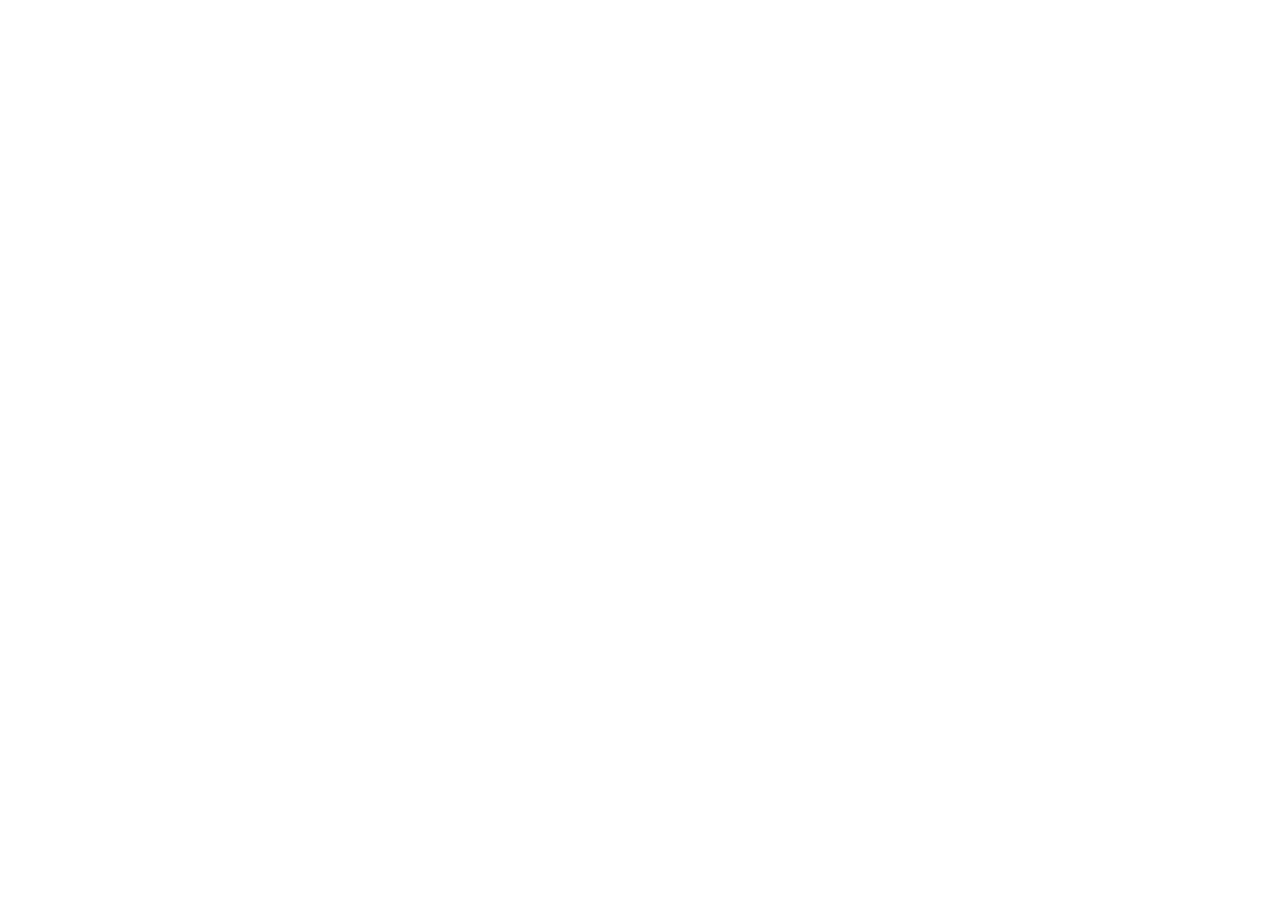
==== admin/index.html @ 08923342 "Update index.html" ====
<!DOCTYPE html>
<html>
<head>
  <meta charset="utf-8" />
  <meta name="viewport" content="width=device-width, initial-scale=1.0" />
  <title>POCCO'S STORE - Admin</title>
  <script src="https://unpkg.com/decap-cms@^3.0.0/dist/decap-cms.js"></script>
</head>
<body>
  <script>
    // Esperar a que el CMS se cargue completamente
    window.CMS_MANUAL_INIT = true; // Evita auto-inicialización temprana
    document.addEventListener('DOMContentLoaded', function() {
      // Si CMS ya está definido, lo usamos; si no, esperamos un poco más
      function initCMS() {
        if (typeof CMS !== 'undefined') {
          CMS.registerPreviewStyle("/styles.css");
          CMS.init(); // Inicializa manualmente
        } else {
          setTimeout(initCMS, 100);
        }
      }
      initCMS();
    });
  </script>
</body>
</html>
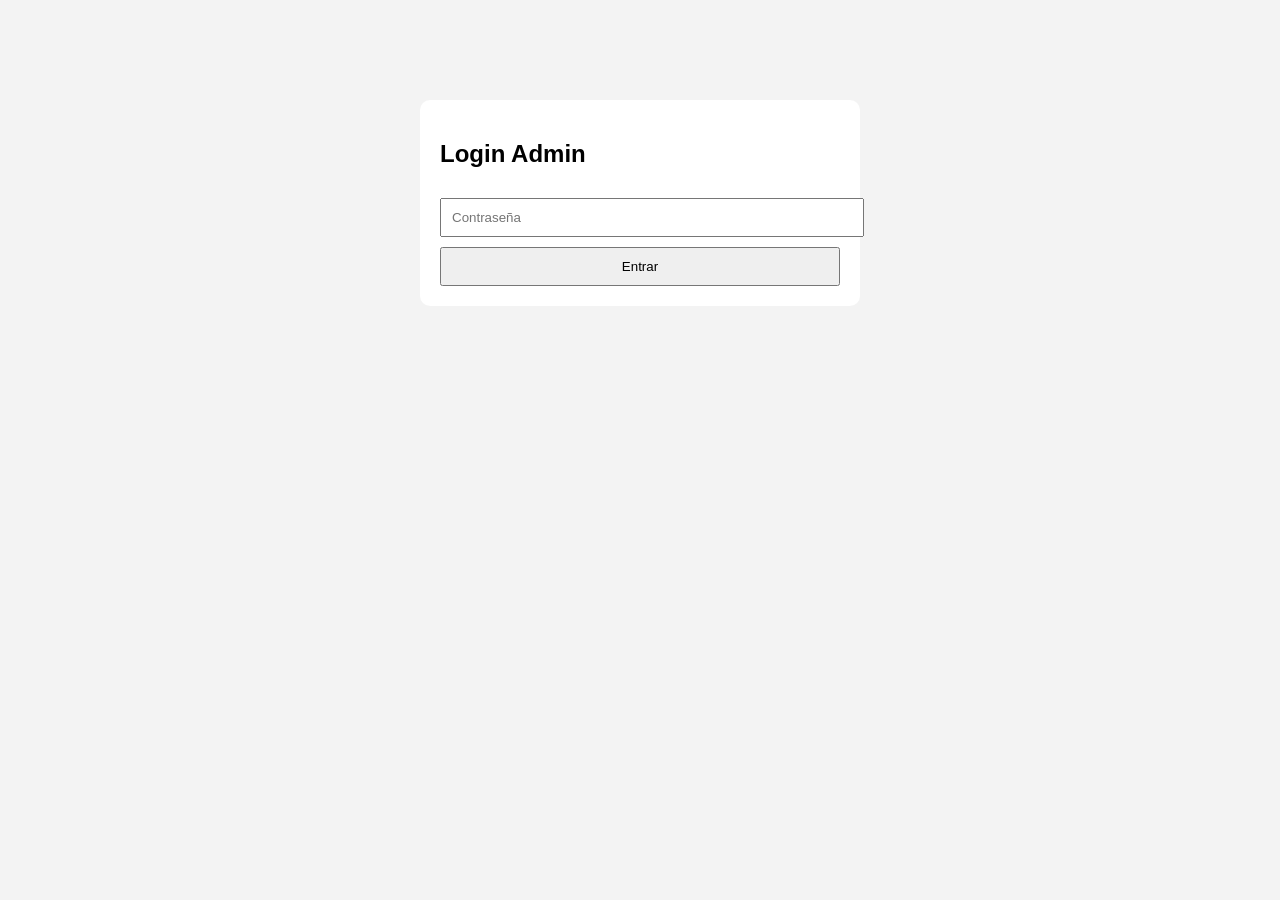
==== commit 3666a5f2: "Update index.html" ====
--- a/admin/index.html
+++ b/admin/index.html
@@ -1,27 +1,105 @@
 <!DOCTYPE html>
-<html>
+<html lang="es">
 <head>
-  <meta charset="utf-8" />
-  <meta name="viewport" content="width=device-width, initial-scale=1.0" />
-  <title>POCCO'S STORE - Admin</title>
-  <script src="https://unpkg.com/decap-cms@^3.0.0/dist/decap-cms.js"></script>
+  <meta charset="UTF-8">
+  <title>Admin Seguro</title>
+  <style>
+    body { font-family: Arial; background: #f3f3f3; }
+    .box { max-width: 400px; margin: 100px auto; padding: 20px; background: white; border-radius: 10px; }
+    input, button { width: 100%; padding: 10px; margin-top: 10px; }
+    #panel { display: none; }
+  </style>
 </head>
 <body>
-  <script>
-    // Esperar a que el CMS se cargue completamente
-    window.CMS_MANUAL_INIT = true; // Evita auto-inicialización temprana
-    document.addEventListener('DOMContentLoaded', function() {
-      // Si CMS ya está definido, lo usamos; si no, esperamos un poco más
-      function initCMS() {
-        if (typeof CMS !== 'undefined') {
-          CMS.registerPreviewStyle("/styles.css");
-          CMS.init(); // Inicializa manualmente
-        } else {
-          setTimeout(initCMS, 100);
-        }
-      }
-      initCMS();
-    });
-  </script>
+
+<div id="login" class="box">
+  <h2>Login Admin</h2>
+  <input type="password" id="pass" placeholder="Contraseña">
+  <button onclick="login()">Entrar</button>
+</div>
+
+<div id="panel" class="box">
+  <h2>Panel Admin</h2>
+
+  <input type="text" id="nombre" placeholder="Nombre">
+  <input type="text" id="precio" placeholder="Precio">
+  <input type="text" id="categoria" placeholder="Categoría">
+  <input type="file" id="imagen">
+
+  <button onclick="guardar()">Agregar producto</button>
+  <button onclick="logout()">Cerrar sesión</button>
+
+  <h3>Productos:</h3>
+  <ul id="lista"></ul>
+</div>
+
+<script>
+const PASSWORD = "1234"; // 🔥 cámbiala
+
+function login() {
+  const pass = document.getElementById("pass").value;
+  if (pass === PASSWORD) {
+    localStorage.setItem("admin", "true");
+    mostrarPanel();
+  } else {
+    alert("Contraseña incorrecta");
+  }
+}
+
+function mostrarPanel() {
+  document.getElementById("login").style.display = "none";
+  document.getElementById("panel").style.display = "block";
+  cargar();
+}
+
+function logout() {
+  localStorage.removeItem("admin");
+  location.reload();
+}
+
+if (localStorage.getItem("admin") === "true") {
+  mostrarPanel();
+}
+
+function guardar() {
+  const nombre = document.getElementById("nombre").value;
+  const precio = document.getElementById("precio").value;
+  const categoria = document.getElementById("categoria").value;
+  const file = document.getElementById("imagen").files[0];
+
+  if (!file) return alert("Selecciona imagen");
+
+  const reader = new FileReader();
+  reader.onload = function(e) {
+    const producto = {
+      nombre,
+      precio,
+      categoria,
+      imagen: e.target.result
+    };
+
+    let productos = JSON.parse(localStorage.getItem("productos")) || [];
+    productos.push(producto);
+    localStorage.setItem("productos", JSON.stringify(productos));
+
+    cargar();
+  };
+  reader.readAsDataURL(file);
+}
+
+function cargar() {
+  const lista = document.getElementById("lista");
+  lista.innerHTML = "";
+
+  let productos = JSON.parse(localStorage.getItem("productos")) || [];
+
+  productos.forEach(p => {
+    const li = document.createElement("li");
+    li.innerHTML = `${p.nombre} - L.${p.precio}`;
+    lista.appendChild(li);
+  });
+}
+</script>
+
 </body>
 </html>
